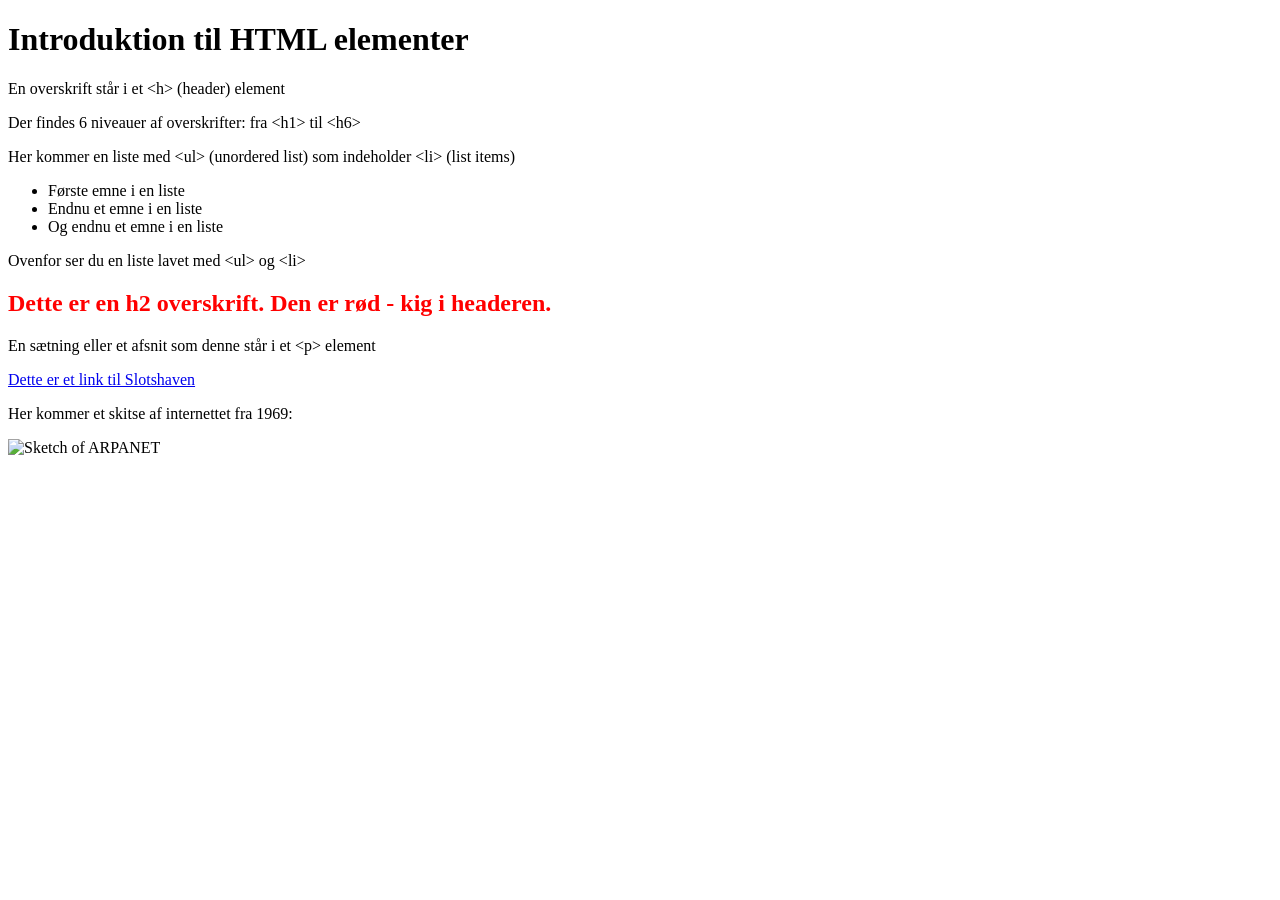
==== html/demo1-html.html @ fcd731bb "first commit" ====
<!DOCTYPE html>
<html>
    <head>
        <style>
            h2 { color:red; }
        </style>
        <meta charset="utf-8">
        <title>Informatik: HTML</title>
    </head>
    <body>
        <h1>Introduktion til HTML elementer</h1>
        <p>En overskrift står i et &lt;h&gt; (header) element</p>
        <p>Der findes 6 niveauer af overskrifter: fra &lt;h1&gt; til &lt;h6&gt;</p>
        <p>Her kommer en liste med &lt;ul&gt; (unordered list) som indeholder &lt;li&gt; (list items)</p>
        <ul>
            <li>Første emne i en liste</li>
            <li>Endnu et emne i en liste</li>        
            <li>Og endnu et emne i en liste</li>
        </ul>
        <p>Ovenfor ser du en liste lavet med &lt;ul&gt; og &lt;li&gt;</p>
        <h2>Dette er en h2 overskrift. Den er rød - kig i headeren.</h2>
        <p>En sætning eller et afsnit som denne står i et &lt;p&gt; element</p>
        <a href="https://slotshaven.dk">Dette er et link til Slotshaven</a>       
        <p>Her kommer et skitse af internettet fra 1969:</p>
        <img width="250" src="https://upload.wikimedia.org/wikipedia/commons/d/d6/A_sketch_of_the_ARPANET_in_December_1969.png" title="Sketch of ARPANET"> 
    </body>
</html>
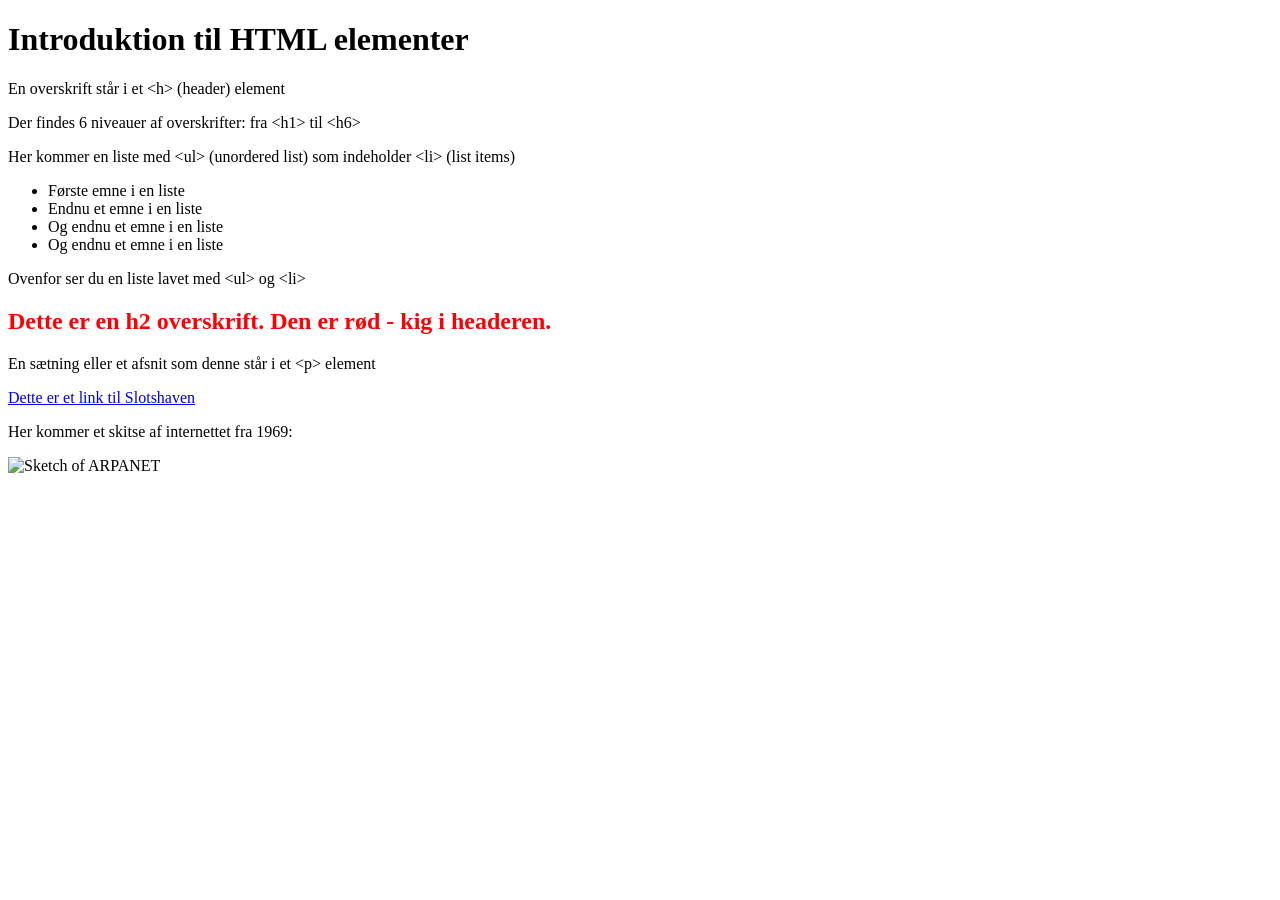
==== commit 8c818c29: "Prepare 1st lesson" ====
--- a/html/demo1-html.html
+++ b/html/demo1-html.html
@@ -1,27 +1,38 @@
 <!DOCTYPE html>
 <html>
-    <head>
-        <style>
-            h2 { color:red; }
-        </style>
-        <meta charset="utf-8">
-        <title>Informatik: HTML</title>
-    </head>
-    <body>
-        <h1>Introduktion til HTML elementer</h1>
-        <p>En overskrift står i et &lt;h&gt; (header) element</p>
-        <p>Der findes 6 niveauer af overskrifter: fra &lt;h1&gt; til &lt;h6&gt;</p>
-        <p>Her kommer en liste med &lt;ul&gt; (unordered list) som indeholder &lt;li&gt; (list items)</p>
-        <ul>
-            <li>Første emne i en liste</li>
-            <li>Endnu et emne i en liste</li>        
-            <li>Og endnu et emne i en liste</li>
-        </ul>
-        <p>Ovenfor ser du en liste lavet med &lt;ul&gt; og &lt;li&gt;</p>
-        <h2>Dette er en h2 overskrift. Den er rød - kig i headeren.</h2>
-        <p>En sætning eller et afsnit som denne står i et &lt;p&gt; element</p>
-        <a href="https://slotshaven.dk">Dette er et link til Slotshaven</a>       
-        <p>Her kommer et skitse af internettet fra 1969:</p>
-        <img width="250" src="https://upload.wikimedia.org/wikipedia/commons/d/d6/A_sketch_of_the_ARPANET_in_December_1969.png" title="Sketch of ARPANET"> 
-    </body>
+  <head>
+    <style>
+      h2 {
+        color: red;
+      }
+    </style>
+    <meta charset="utf-8" />
+    <title>Informatik: HTML</title>
+  </head>
+  <body>
+    <h1>Introduktion til HTML elementer</h1>
+    <p>En overskrift står i et &lt;h&gt; (header) element</p>
+    <p>Der findes 6 niveauer af overskrifter: fra &lt;h1&gt; til &lt;h6&gt;</p>
+    <p>
+      Her kommer en liste med &lt;ul&gt; (unordered list) som indeholder
+      &lt;li&gt; (list items)
+    </p>
+
+    <ul>
+      <li>Første emne i en liste</li>
+      <li>Endnu et emne i en liste</li>
+      <li>Og endnu et emne i en liste</li>
+      <li>Og endnu et emne i en liste</li>
+    </ul>
+    <p>Ovenfor ser du en liste lavet med &lt;ul&gt; og &lt;li&gt;</p>
+    <h2>Dette er en h2 overskrift. Den er rød - kig i headeren.</h2>
+    <p>En sætning eller et afsnit som denne står i et &lt;p&gt; element</p>
+    <a href="https://slotshaven.dk">Dette er et link til Slotshaven</a>
+    <p>Her kommer et skitse af internettet fra 1969:</p>
+    <img
+      width="250"
+      src="https://upload.wikimedia.org/wikipedia/commons/d/d6/A_sketch_of_the_ARPANET_in_December_1969.png"
+      title="Sketch of ARPANET"
+    />
+  </body>
 </html>
